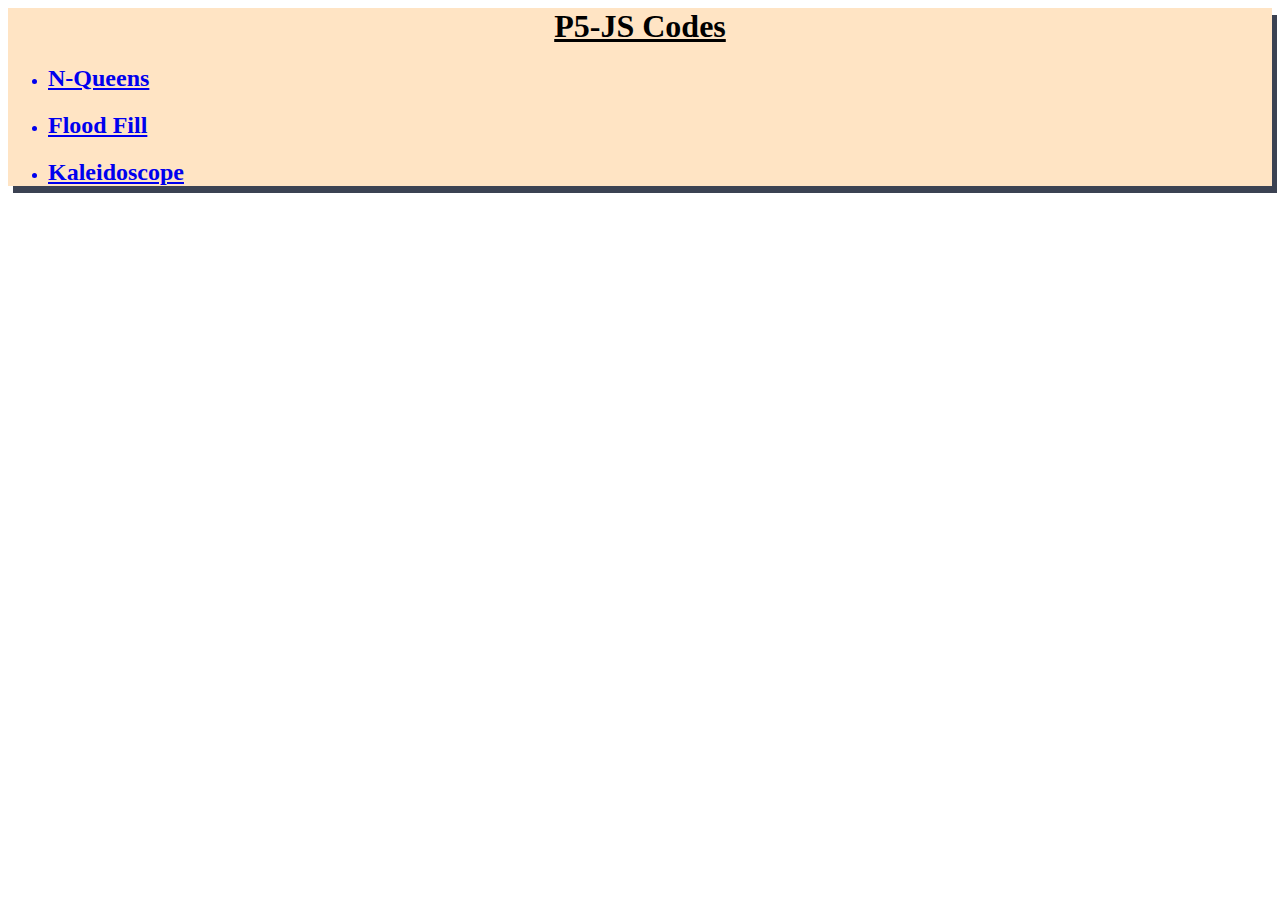
==== index.html @ c2dde68a "Added index.html" ====
<!DOCTYPE html>
<html lang="en">
<head>
    <meta charset="UTF-8">
    <meta http-equiv="X-UA-Compatible" content="IE=edge">
    <meta name="viewport" content="width=device-width, initial-scale=1.0">
    <title>P5 JS</title>
    <style>
        a{
            padding: 0;
        }
    </style>
</head>
<body>
    <div style="display: block; margin: auto; box-shadow: 5px 7px #3b4252; background-color: bisque;">
        <h1 style="text-align: center; width: fit-content; margin: auto;"><u>P5-JS Codes</u></h1>
        <ul>
            <a href="./N Queens/index.html" target="_blank"><li><h2>N-Queens</h2></li></a>
            <a href="./FloodFill/index.html" target="_blank"><li><h2>Flood Fill</h2></li></a>
            <a href="./Kaleidoscope/index.html" target="_blank"><li><h2>Kaleidoscope</h2></li></a>
        </ul>
    </div>
</body>
</html>
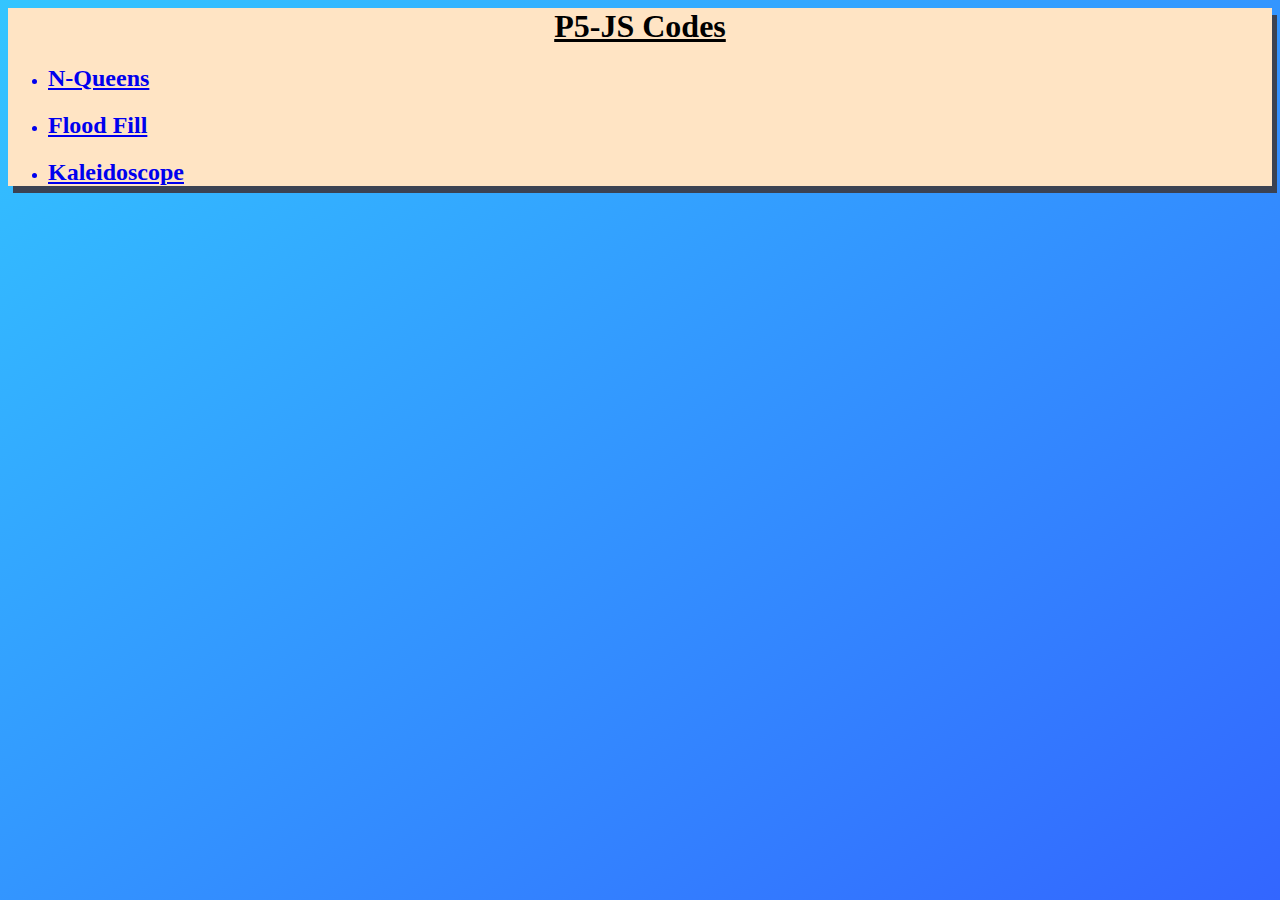
==== commit 7ffc4f00: "Added .nojekyll" ====
--- a/index.html
+++ b/index.html
@@ -6,14 +6,27 @@
     <meta name="viewport" content="width=device-width, initial-scale=1.0">
     <title>P5 JS</title>
     <style>
-        a{
-            padding: 0;
+        .content{
+            display: block;
+            margin: auto;
+            box-shadow: 5px 7px #3b4252;
+            background-color: bisque;
+        }
+        h1{
+            text-align: center;
+            width: fit-content;
+            margin: auto;
+        }
+        body {
+            background-repeat: no-repeat;
+            background: linear-gradient(to bottom right, #33c5ff 0%, #3366ff 100%);
+            background-attachment: fixed;
         }
     </style>
 </head>
 <body>
-    <div style="display: block; margin: auto; box-shadow: 5px 7px #3b4252; background-color: bisque;">
-        <h1 style="text-align: center; width: fit-content; margin: auto;"><u>P5-JS Codes</u></h1>
+    <div class="content">
+        <h1><u>P5-JS Codes</u></h1>
         <ul>
             <a href="./N Queens/index.html" target="_blank"><li><h2>N-Queens</h2></li></a>
             <a href="./FloodFill/index.html" target="_blank"><li><h2>Flood Fill</h2></li></a>
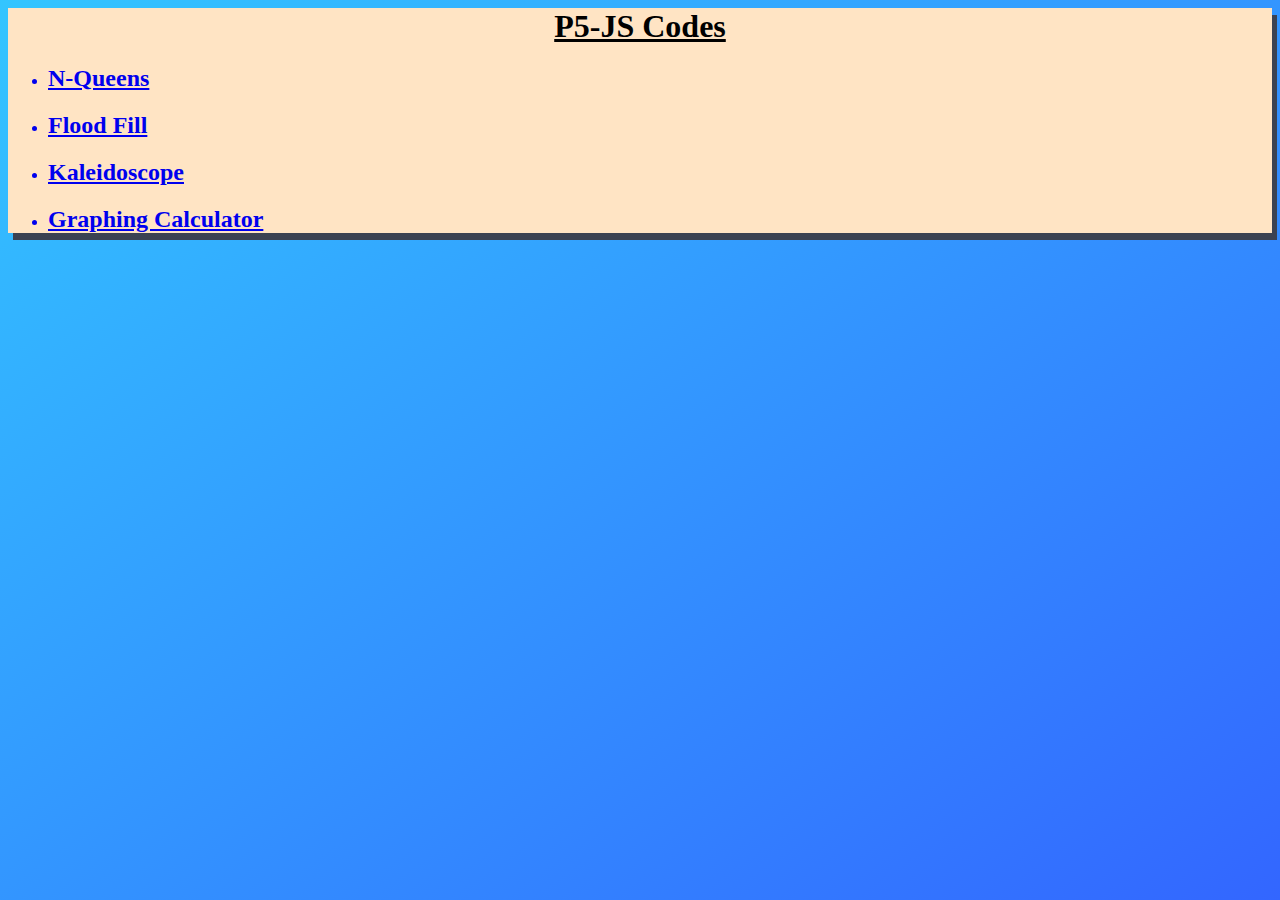
==== commit 891ee3ac: "Graphing Calculator added" ====
--- a/index.html
+++ b/index.html
@@ -31,6 +31,7 @@
             <a href="./N Queens/index.html" target="_blank"><li><h2>N-Queens</h2></li></a>
             <a href="./FloodFill/index.html" target="_blank"><li><h2>Flood Fill</h2></li></a>
             <a href="./Kaleidoscope/index.html" target="_blank"><li><h2>Kaleidoscope</h2></li></a>
+            <a href="./Graph/index.html" target="_blank"><li><h2>Graphing Calculator</h2></li></a>
         </ul>
     </div>
 </body>
